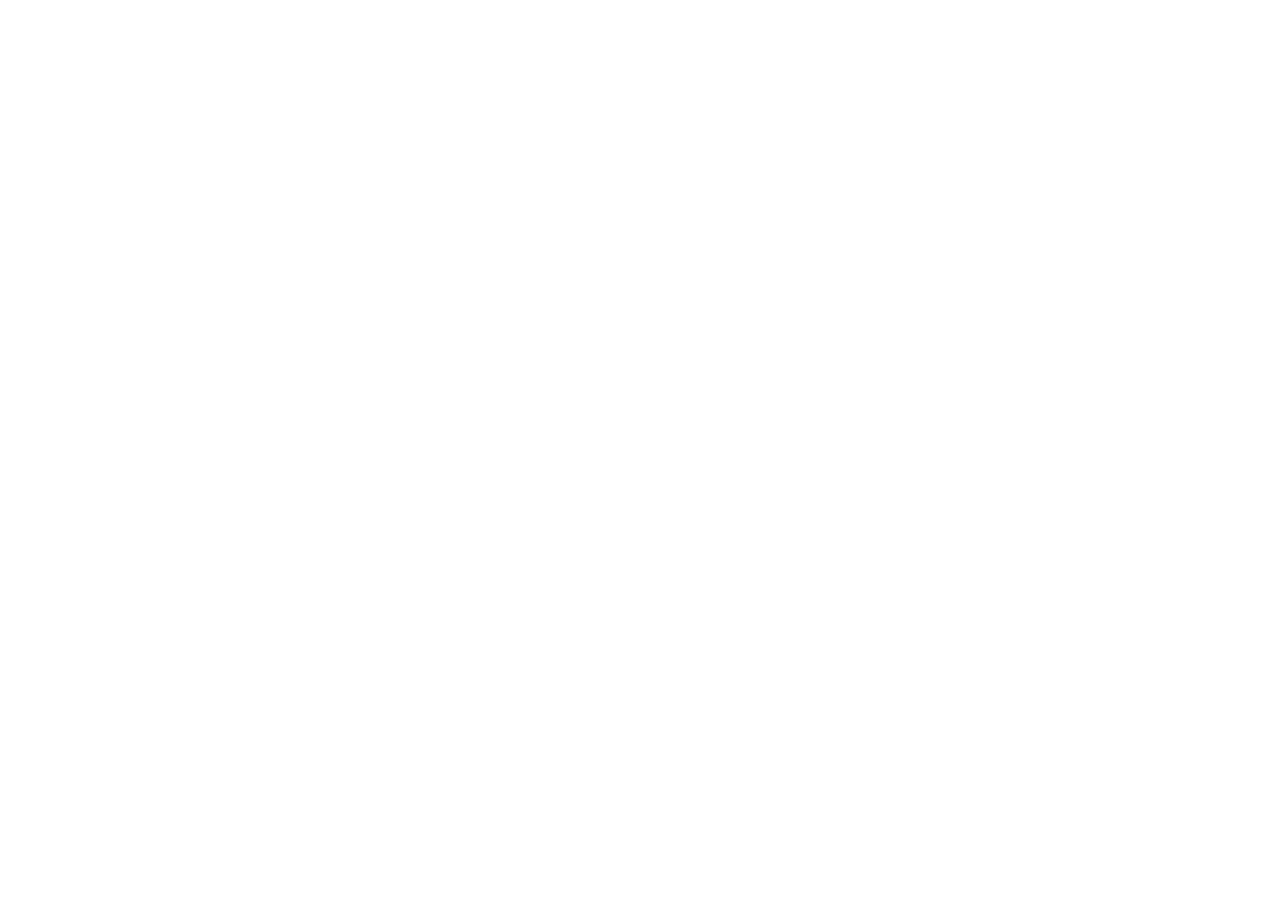
==== html/BajaServicio.html @ 3144188f "index terminado" ====
<!DOCTYPE html>
<html lang="en">
<head>
    <meta charset="UTF-8">
    <meta name="viewport" content="width=device-width, initial-scale=1.0">
    <title>Baja de Servicio - Telecom</title>
</head>
<body>
    
</body>
</html>
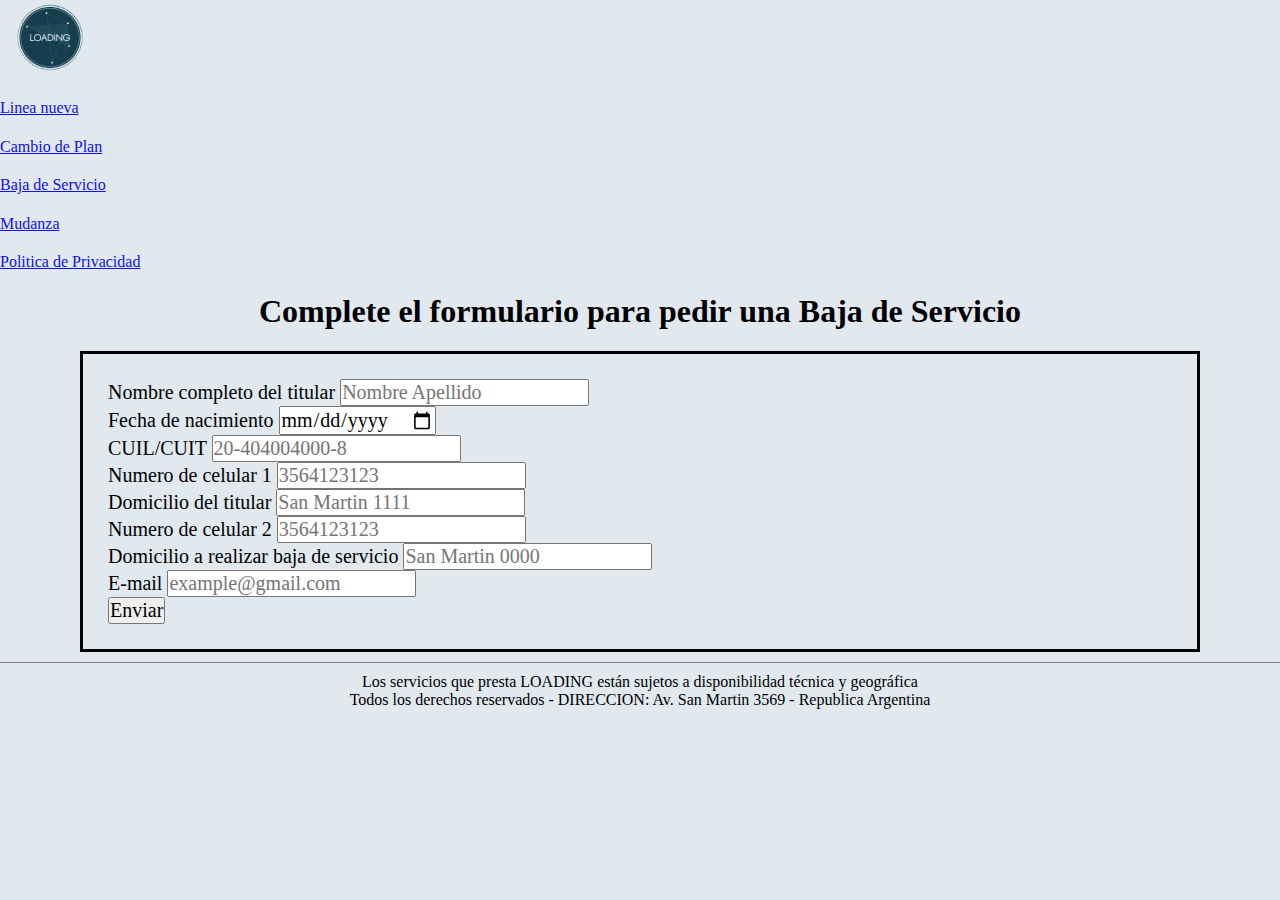
==== commit 1529aff9: "personalizacion del navegador" ====
--- a/html/BajaServicio.html
+++ b/html/BajaServicio.html
@@ -3,9 +3,105 @@
 <head>
     <meta charset="UTF-8">
     <meta name="viewport" content="width=device-width, initial-scale=1.0">
-    <title>Baja de Servicio - Telecom</title>
+    
+     <!-- Coneccion a bootstrap -->
+     <link rel="stylesheet" href="https://cdn.jsdelivr.net/npm/bootstrap@4.5.3/dist/css/bootstrap.min.css" integrity="sha384-TX8t27EcRE3e/ihU7zmQxVncDAy5uIKz4rEkgIXeMed4M0jlfIDPvg6uqKI2xXr2" crossorigin="anonymous">
+     <link rel="stylesheet" type="text/css" href="../css/Index.css"> 
+     <link rel="stylesheet" type="text/css" href="../css/normalize.css"> 
+
+     <title>Baja de Servicio - LOADING</title>
+
 </head>
 <body>
-    
-</body>
+    <header> 
+      <nav class="nav bg-dark">
+            <div>
+                <a class="navbar-brand" href="../html/Index.html">
+                  <img src="../Imagenes/Logos/loading.png" alt="LOADING" id="logoLoading">
+                </a>
+            </div>
+            <div>
+              <ul class="nav nav-tabs justify-content">
+                  <li class="nav-item">
+                   <a class="nav-link" href="../html/LineaNueva.html">Linea nueva</a>
+                  </li>
+                  <li class="nav-item">
+                   <a class="nav-link" href="../html/CambioPlan.html">Cambio de Plan</a>
+                  </li>
+                  <li class="nav-item">
+                   <a class="nav-link active" href="../html/BajaServicio.html">Baja de Servicio</a>
+                  </li>
+                    <li class="nav-item">
+                      <a class="nav-link" href="../html/Mudanza.html">Mudanza</a>
+                   </li>
+                  <li class="nav-item">
+                    <a class="nav-link disabled" href="#" aria-disabled="true">Politica de Privacidad</a>
+                  </li>
+                </ul>
+            </div>
+      </nav>  
+        </header>
+        <section> 
+          <div>
+            <h1> Complete el formulario para pedir una Baja de Servicio </h1>
+          </div>
+            <form class="needs-validation" id="formPlanilla">
+              <div class="container">
+                <div class="form-row">
+                  <div class="col-md-6 mb-3">
+                    <label for="validationTooltip01">Nombre completo del titular</label>
+                    <input type="text" class="form-control" value="" placeholder="Nombre Apellido" required>
+                  </div>
+                  <div class="col-md-6 mb-3">
+                    <label for="validationTooltip03">Fecha de nacimiento</label>
+                    <input type="date" class="form-control" id="validationTooltip03"  placeholder="00/00/00" required>
+                  </div>
+                </div>
+                <div class="form-row">
+                  <div class="col-md-6 mb-3">
+                    <label for="validationTooltip02">CUIL/CUIT</label>
+                    <input type="text" class="form-control" id="validationTooltip02" placeholder="20-404004000-8" required>
+                  </div>
+                  <div class="col-md-6 mb-3">
+                    <label for="validationTooltip03">Numero de celular 1</label>
+                    <input type="number" class="form-control" id="validationTooltip03"  placeholder="3564123123" required>
+                  </div>
+                </div>
+                <div class="form-row">
+                  <div class="col-md-6 mb-3">
+                    <label for="validationTooltip01">Domicilio del titular</label>
+                    <input type="text" class="form-control" value="" placeholder="San Martin 1111" required>
+                  </div>
+                  <div class="col-md-6 mb-3">
+                    <label for="validationTooltip03">Numero de celular 2</label>
+                    <input type="number" class="form-control" id="validationTooltip03"  placeholder="3564123123" required>
+                  </div>
+                </div>
+                <div class="form-row">
+                  <div class="col-md-6 mb-3">
+                    <label for="validationTooltip02">Domicilio a realizar baja de servicio</label>
+                    <input type="text" class="form-control" id="validationTooltip02" placeholder="San Martin 0000" required>
+                  </div>
+                  <div class="col-md-6 mb-3">
+                    <label for="validationTooltip02">E-mail</label>
+                    <input type="email" class="form-control" id="validationTooltip02" placeholder="example@gmail.com" required>
+                  </div>
+                </div>
+              <button class="btn btn-primary" id="btnEnviar" type="submit">Enviar</button>
+            </div>
+          </form>
+      </section>
+      <footer>
+        <div> 
+            <p>
+                Los servicios que presta LOADING están sujetos a disponibilidad técnica y geográfica  <br>
+                Todos los derechos reservados - DIRECCION: Av. San Martin 3569 - Republica Argentina
+            </p>
+        </div>
+    </footer>
+  </body>
+   <!-- conectar a Jquery -->
+  <script src="https://code.jquery.com/jquery-3.5.1.slim.min.js" integrity="sha384-DfXdz2htPH0lsSSs5nCTpuj/zy4C+OGpamoFVy38MVBnE+IbbVYUew+OrCXaRkfj" crossorigin="anonymous"></script>
+  <script src="https://cdn.jsdelivr.net/npm/popper.js@1.16.1/dist/umd/popper.min.js" integrity="sha384-9/reFTGAW83EW2RDu2S0VKaIzap3H66lZH81PoYlFhbGU+6BZp6G7niu735Sk7lN" crossorigin="anonymous"></script>
+  <script src="https://cdn.jsdelivr.net/npm/bootstrap@4.5.3/dist/js/bootstrap.min.js" integrity="sha384-w1Q4orYjBQndcko6MimVbzY0tgp4pWB4lZ7lr30WKz0vr/aWKhXdBNmNb5D92v7s" crossorigin="anonymous"></script>
 </html>--- a/css/Index.css
+++ b/css/Index.css
@@ -0,0 +1,50 @@
+
+body{
+    background-color: rgba(113, 145, 173, 0.212);     
+}
+
+/* Nav */
+
+nav{
+    opacity: .93;
+}
+
+#logoTelecom{
+    width: 140px;
+    height: 60px;
+}
+
+.nav-item{
+    margin-top: 20px;
+}
+/* body */
+
+.parrafo{
+    margin: 15px 15px;
+}
+
+/* footer */
+footer div{
+   text-align: center;
+   border-top: 1px solid rgba(17, 17, 17, 0.486);
+   padding-top: 10px;
+}
+
+h1{
+    text-align: center;
+}
+
+#formPlanilla{
+    border-style: solid;
+    margin: auto 80px;
+    padding: 25px;
+    font-size: 20px;
+    margin-bottom: 10px;
+}
+/* #btnEnviar{
+    margin-bottom: 20px; 
+    margin-top: 30px;
+    margin-left: 40%;
+    width: 200px;
+    font-size: 22px;
+} */